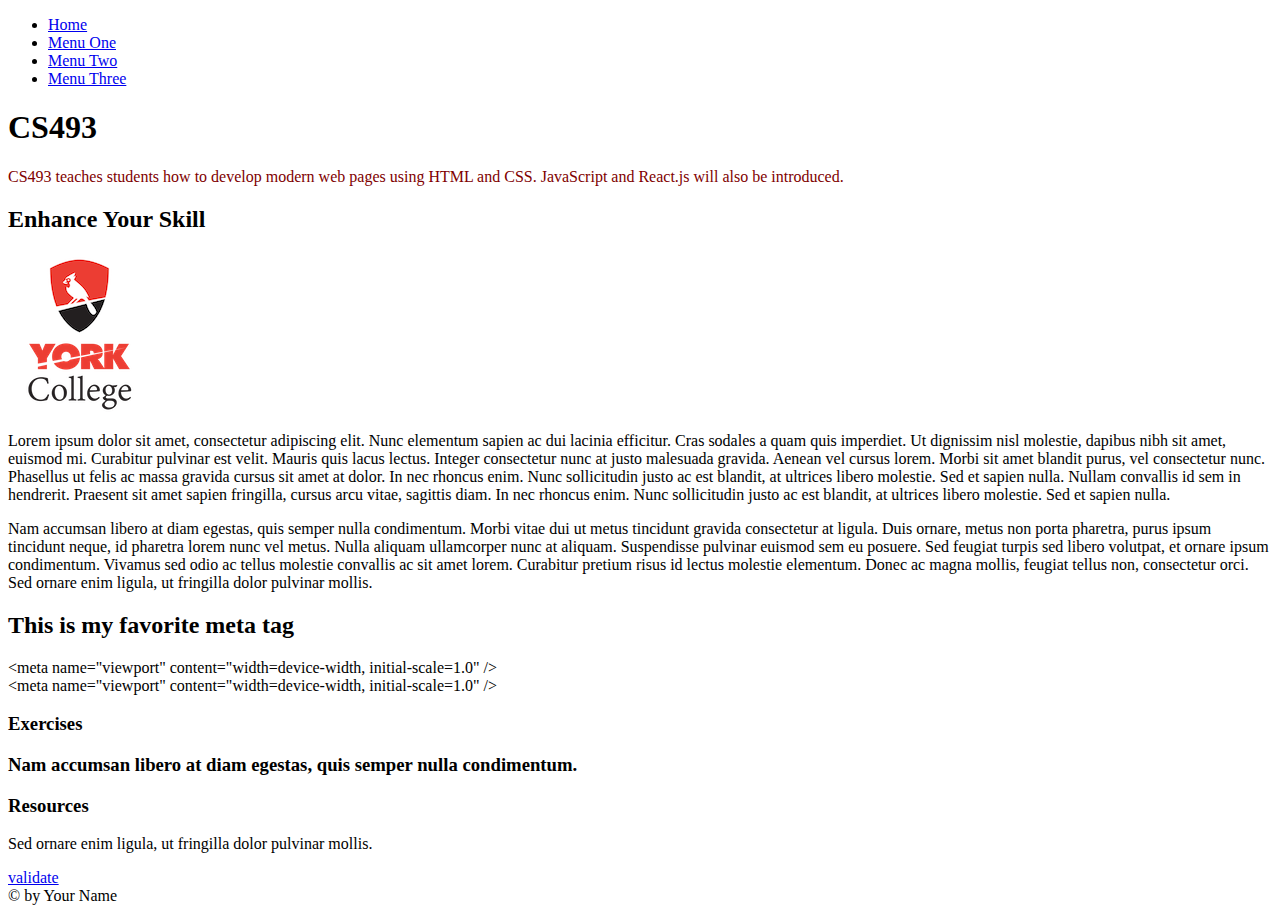
==== Ex4/index.html @ 38a7e4a1 "Rename ex4-CSS.html to index.html" ====
<!DOCTYPE html>
<html lang="en-US">
    <head>
        <meta charset="utf-8">
        <meta name ="viewport" content="width=device-width, initial-scale=1.0">

    </head>
    <body>
        <nav>
            <div>
                <ul>
                    <li>
                        <a  href="#">Home</span></a>
                    </li>
                        <li >
                        <a href="#">Menu One</a>
                    </li>     
                    <li>
                        <a  href="#">Menu Two</a>
                    </li>
                    <li>
                        <a  href="#">Menu Three</a>
                    </li>
                </ul>

            </div>
        </nav> 
        <header>

            <h1 id="top">CS493</h1>
            <p  style="color:maroon;" title="Mission" >CS493 teaches students how to develop modern web pages using HTML and CSS. JavaScript and React.js will also be introduced.</p>       
        </header>


        <section>
            <h2>Enhance Your Skill</h2>
            <img src="image/YorkLogo-small.png">
            <p title="Vision">Lorem ipsum dolor sit amet, consectetur adipiscing elit. Nunc elementum sapien ac dui lacinia efficitur. 
                    Cras sodales a quam quis imperdiet. Ut dignissim nisl molestie, dapibus nibh sit amet, euismod mi. Curabitur pulvinar est velit. 
                    Mauris quis lacus lectus. Integer consectetur nunc at justo malesuada gravida. 
                    Aenean vel cursus lorem. Morbi sit amet blandit purus, vel consectetur nunc. 
                    Phasellus ut felis ac massa gravida cursus sit amet at dolor. In nec rhoncus enim. 
                    Nunc sollicitudin justo ac est blandit, at ultrices libero molestie. Sed et sapien nulla. 
                    Nullam convallis id sem in hendrerit. Praesent sit amet sapien fringilla, cursus arcu vitae, sagittis diam. In nec rhoncus enim. 
                    Nunc sollicitudin justo ac est blandit, at ultrices libero molestie. Sed et sapien nulla. </p>

            <p>Nam accumsan libero at diam egestas, quis semper nulla condimentum. 
                    Morbi vitae dui ut metus tincidunt gravida consectetur at ligula. Duis ornare, metus non porta pharetra, 
                    purus ipsum tincidunt neque, id pharetra lorem nunc vel metus. Nulla aliquam ullamcorper nunc at aliquam. 
                    Suspendisse pulvinar euismod sem eu posuere. Sed feugiat turpis sed libero volutpat, et ornare ipsum condimentum. 
                    Vivamus sed odio ac tellus molestie convallis ac sit amet lorem. Curabitur pretium risus id lectus molestie elementum. 
                    Donec ac magna mollis, feugiat tellus non, consectetur orci. Sed ornare enim ligula, ut fringilla dolor pulvinar mollis.</p>
        <h2>This is my favorite meta tag</h2>
        <div class="tagelement">
                <span>&lt;meta name="viewport" content="width=device-width, initial-scale=1.0" /></span>
            </div>
            <div class="tagelement">
                    <span>&lt;meta name="viewport" content="width=device-width, initial-scale=1.0" /></span>
            </div>  
            <div>
                <h3>Exercises
                <p>Nam accumsan libero at diam egestas, quis semper nulla condimentum.</p>
            </div>

            <div>
                <h3>Resources</h3>
                <p>Sed ornare enim ligula, ut fringilla dolor pulvinar mollis.</p>
            </div>
        </section>


        <footer>
            <a href="http://validator.w3.org/check?uri=referer" target="_blank">validate</a>
            <div>&copy; by Your Name</div>
        </footer>

    </body>
</html>
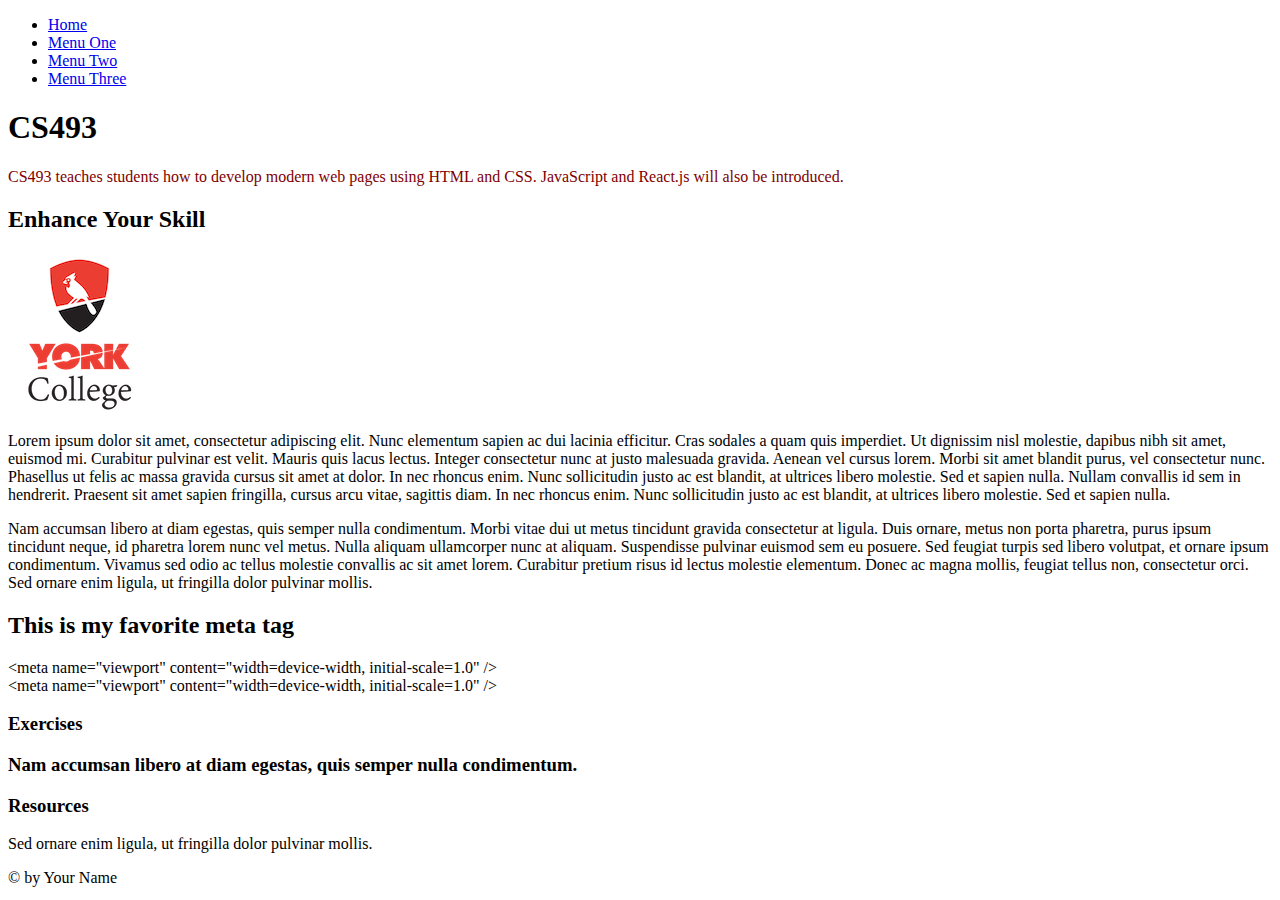
==== commit eaa0b00e: "Rename ex4-CSS.html to index.html" ====
--- a/Ex4/index.html
+++ b/Ex4/index.html
@@ -70,7 +70,6 @@
 
 
         <footer>
-            <a href="http://validator.w3.org/check?uri=referer" target="_blank">validate</a>
             <div>&copy; by Your Name</div>
         </footer>
 
